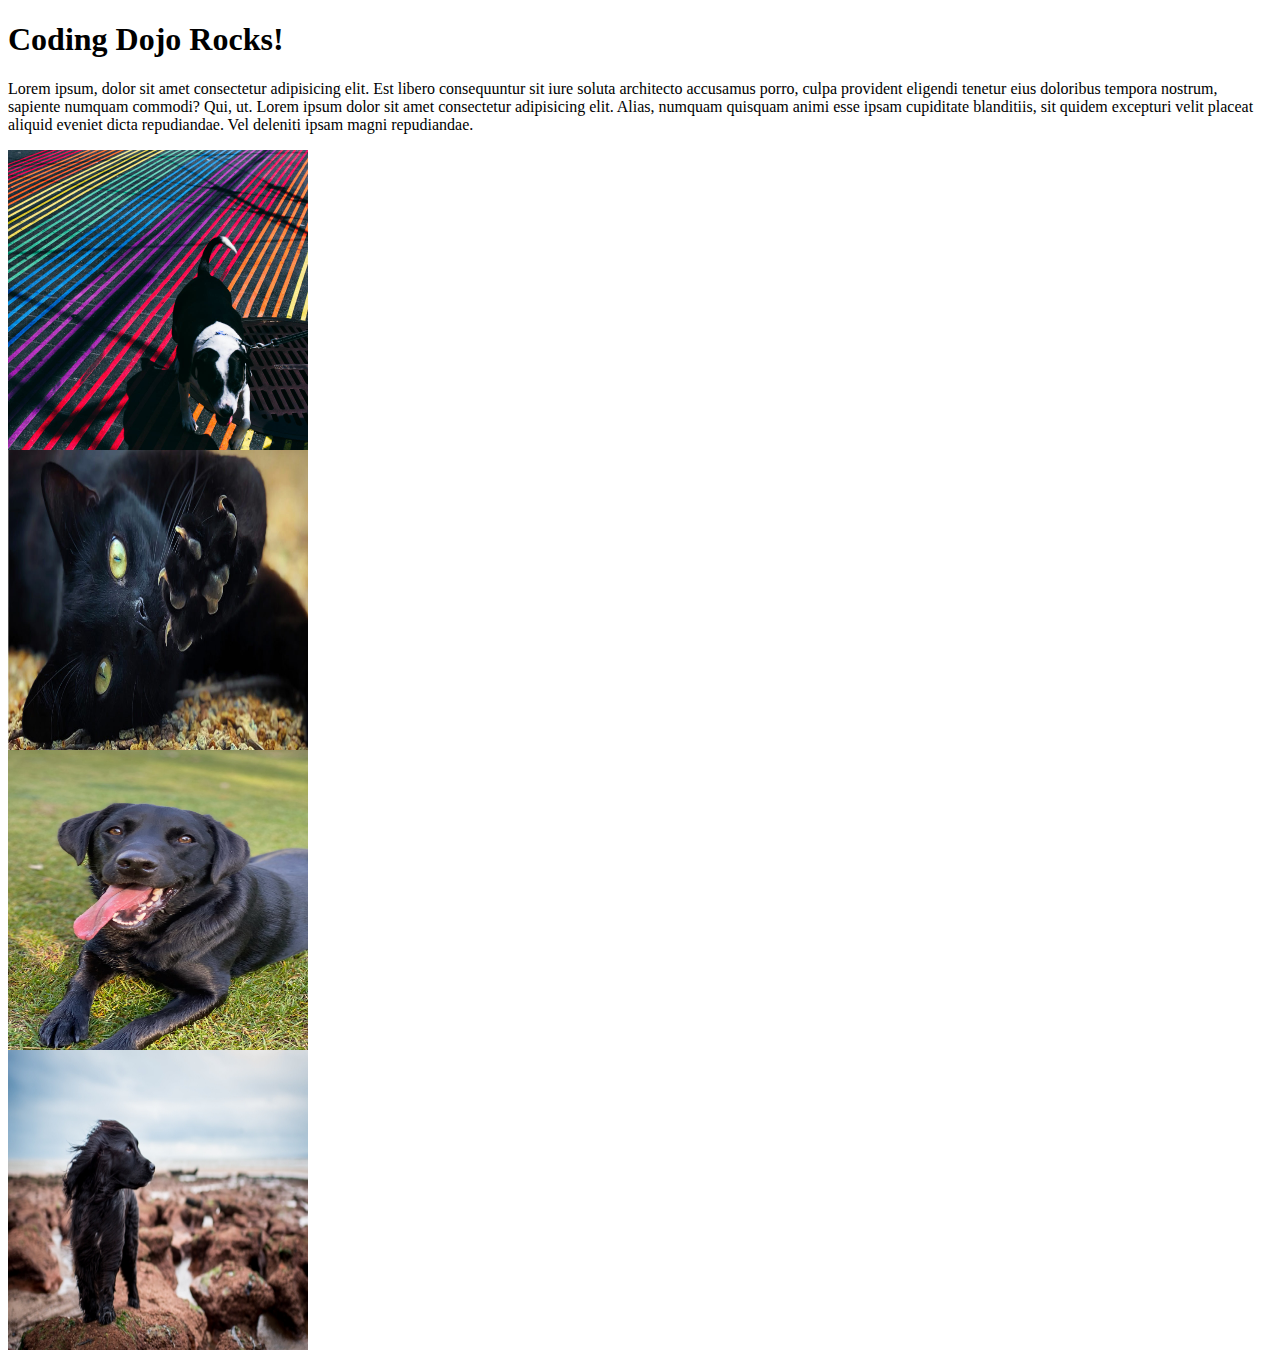
==== ramas-y-fusiones.html @ eeaf37e0 "primer commit" ====
<!DOCTYPE html>
<html lang="en">
<head>
    <meta charset="UTF-8">
    <meta name="viewport" content="width=device-width, initial-scale=1.0">
    <title>Ramas y fusiones</title>
    <style>
        img {
            display: block;
        }
    </style>
</head>
<body>
    <div>
        <h1>Coding Dojo Rocks!</h1>
        <p>Lorem ipsum, dolor sit amet consectetur adipisicing elit. Est libero consequuntur sit iure soluta architecto 
            accusamus porro, culpa provident eligendi tenetur eius doloribus tempora nostrum, sapiente numquam commodi? Qui, ut. 
            Lorem ipsum dolor sit amet consectetur adipisicing elit. Alias, numquam quisquam animi esse ipsam cupiditate 
            blanditiis, sit quidem excepturi velit placeat aliquid eveniet dicta repudiandae. Vel deleniti ipsam magni repudiandae.</p>
            <img src="file1.jpg" alt="dog" style="width: 300px; height: 300px;">
            <img src="cat1.jpg" alt="cat" style="width: 300px; height: 300px;">
            <img src="ph.jpg" alt="dog" style="width: 300px; height: 300px;">
            <img src="Learn+Pet+.jpg" alt="dog" style="width: 300px; height: 300px;">

    </div>
</body>
</html>
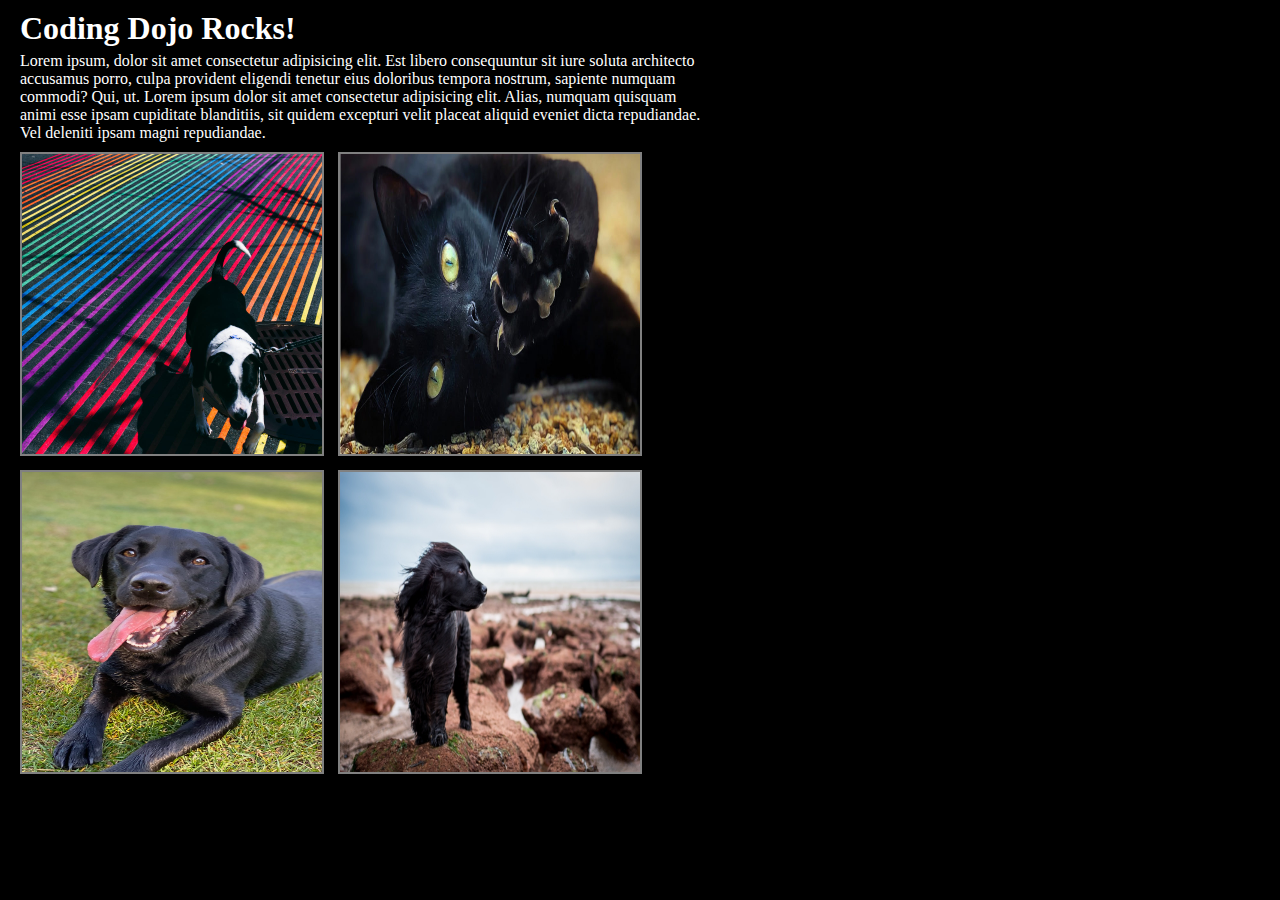
==== commit 7d8b143b: "add css styles" ====
--- a/ramas-y-fusiones.html
+++ b/ramas-y-fusiones.html
@@ -9,6 +9,7 @@
             display: block;
         }
     </style>
+    <link rel="stylesheet" href="style.css">
 </head>
 <body>
     <div>
--- a/style.css
+++ b/style.css
@@ -0,0 +1,18 @@
+* {
+    margin: 5px;
+    padding: 0;
+}
+body {
+    background-color: black;
+}
+div {
+    width: 700px;
+}
+
+h1, p {
+    color: white;
+}
+div img {
+    display: inline-block;
+    border: 2px solid grey;
+}
